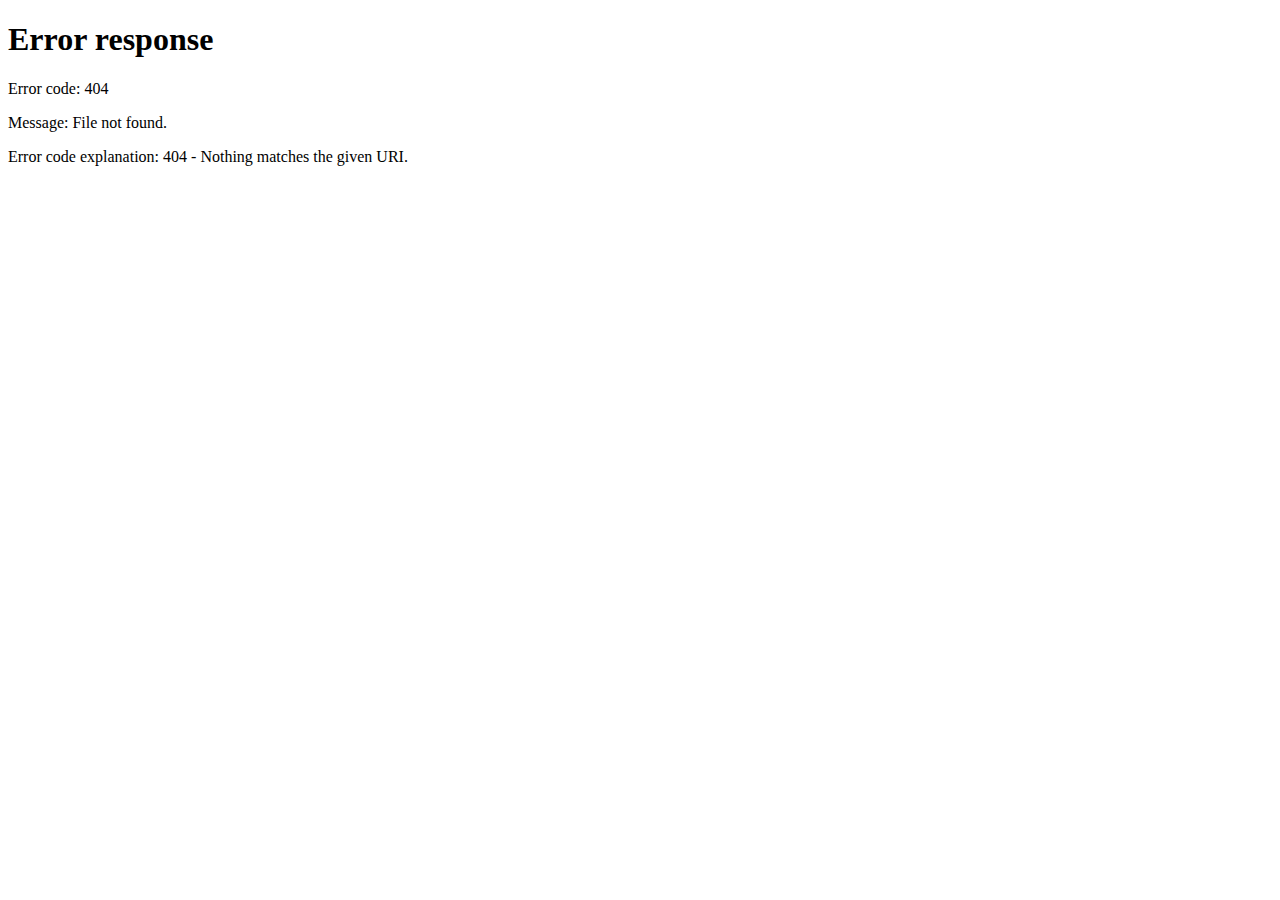
==== index.html @ 65ae8f3a "stuff" ====
<!DOCTYPE html>
<html lang='en'>
<head>
  <meta charset='UTF-8'>
  <title></title>
</head>
<body>
  hello world
</body>

<script>
    window.onload = function () {
    var a = document.createElement('a');
    a.href = '/about/about.html'
    a.click();
};
</script>
</html>
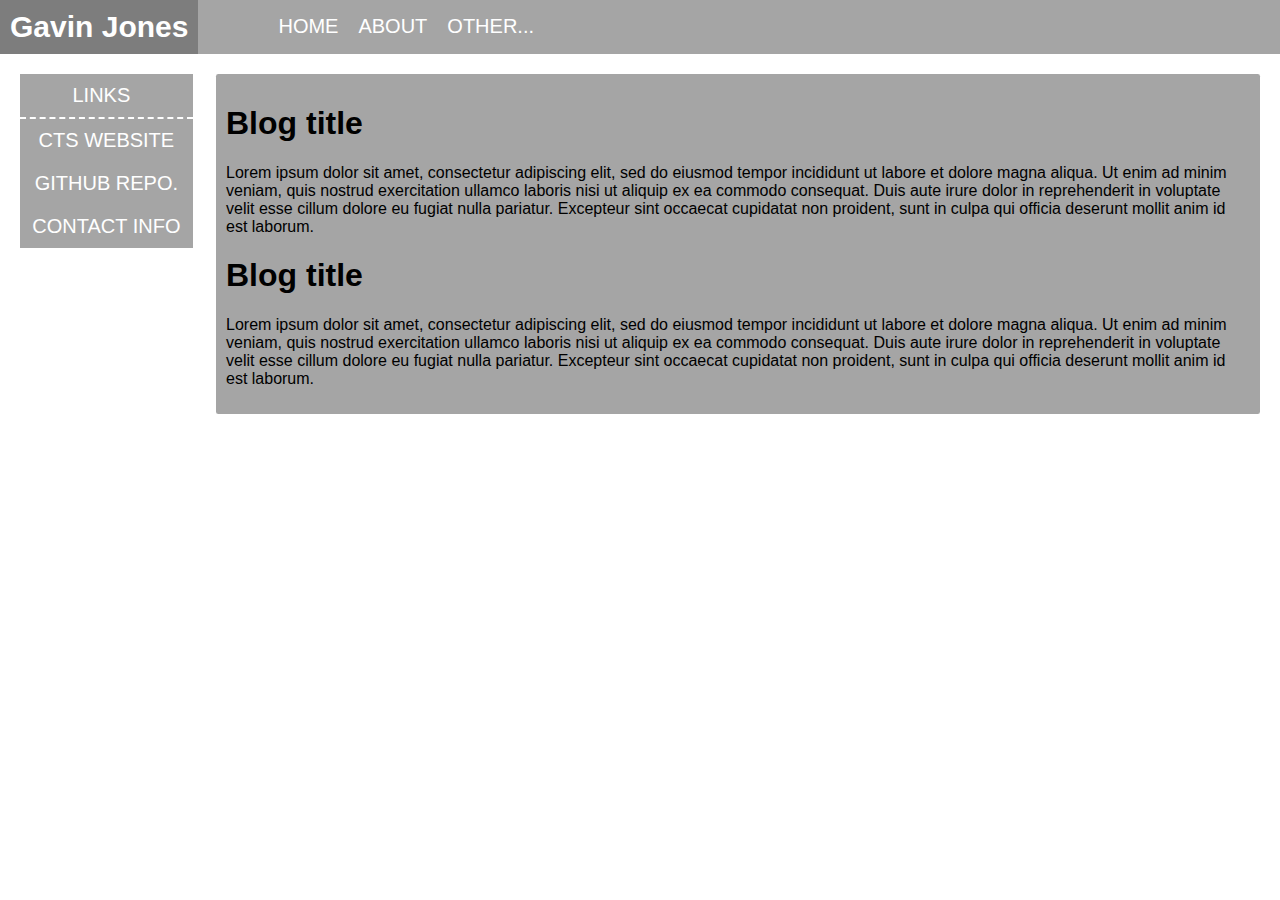
==== commit b6472b5d: "heroku stuff" ====
--- a/index.html
+++ b/index.html
@@ -11,7 +11,7 @@
 <script>
     window.onload = function () {
     var a = document.createElement('a');
-    a.href = '/about/about.html'
+    a.href = '/webpage1/web.html'
     a.click();
 };
 </script>
